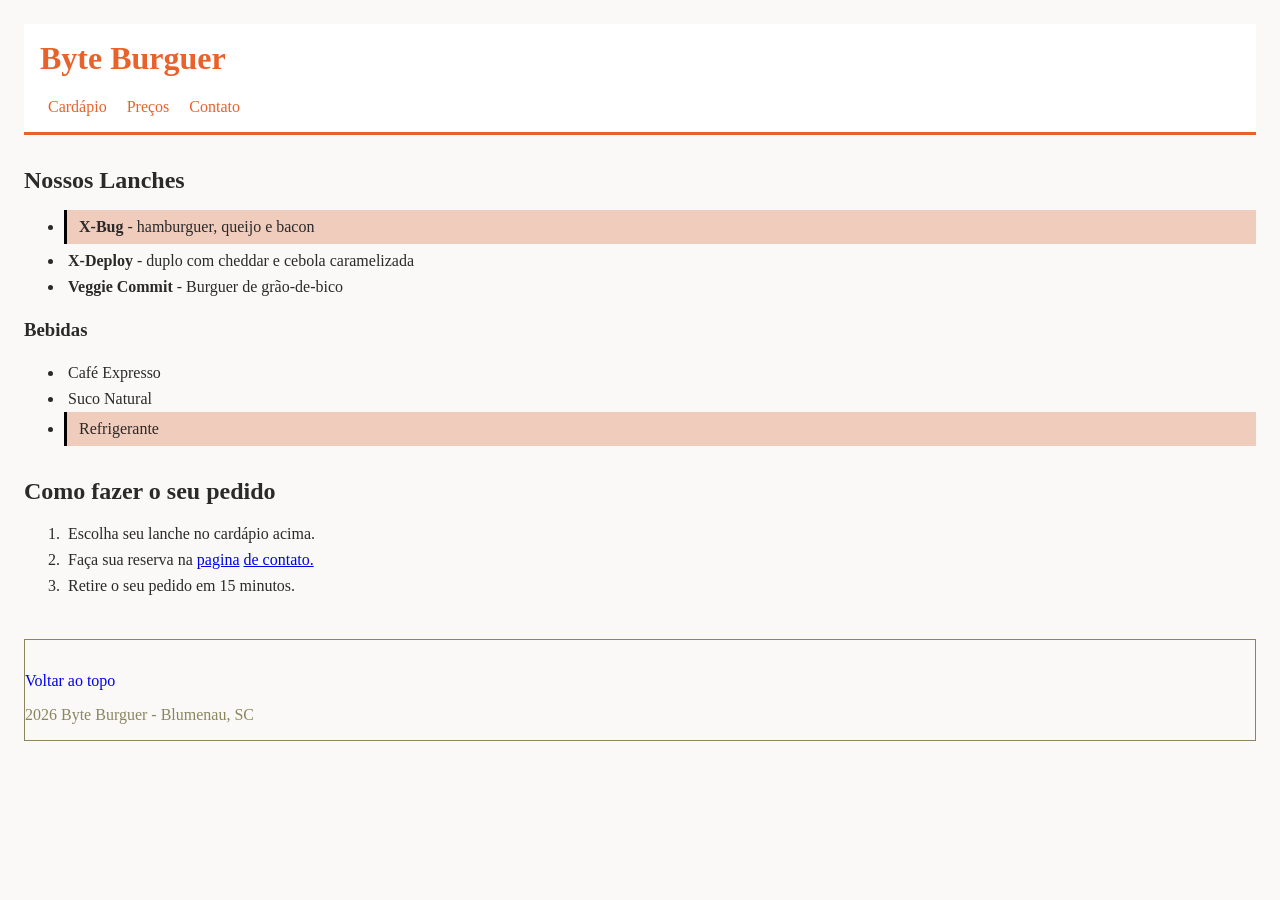
==== modulo-css/byte burguer/index.html @ 7fa10c3a "organizei melhor" ====
<!DOCTYPE html>
<html lang="pt-br">

<head>
    <meta charset="UTF-8">
    <meta name="viewport" content="width=device-width, initial-scale=1.0">
    <title>Byte Burguer</title>

    <link rel="stylesheet" href="style.css">
</head>

<body>
    <header>
        <h1 id="topo">Byte Burguer</h1>

        <nav>
            <a href="index.html">Cardápio</a>
            <a href="preços.html">Preços</a>
            <a href="contato.html">Contato</a>
        </nav>
    </header>

    <main>
        <section id="lanches">
            <h2>Nossos Lanches</h2>
            <ul>
                <li class="destaque">
                    <strong>X-Bug</strong> - hamburguer, queijo e bacon
                </li>

                <li>
                    <strong>X-Deploy</strong> - duplo com cheddar e cebola caramelizada
                </li>

                <li>
                    <strong>Veggie Commit</strong> - Burguer de grão-de-bico
                </li>
            </ul>

            <h3 id="bebidas">Bebidas</h3>
            <ul id="bebidasLista">
                <li>Café Expresso</li>
                <li>Suco Natural</li>
                <li class="destaque">Refrigerante</li>
            </ul>
        </section>

        <section id="como-pedir">
            <h2>Como fazer o seu pedido</h2>

            <ol>
                <li>Escolha seu lanche no cardápio acima.</li>
                <li>Faça sua reserva na 
                    <a href="contato.html">pagina</a>
                    <a href="contato.html">de contato.</a>
                </li>
                <li>Retire o seu pedido em 15 minutos.</li>
            </ol>
        </section>
    </main>

    <footer>
        <div class="topo">
            <p>
                <a id="voltar-topo" href="#topo">Voltar ao topo</a>
            </p>
            <p>2026 Byte Burguer - Blumenau, SC</p>
        </div>
    </footer>
</body>

</html>
---- modulo-css/byte burguer/style.css ----
* {
    box-sizing: border-box;
}

body {
    background-color: #faf9f7;
    color: #2a2a2a;
    margin: 24px;
}

h1 {
    color: #e8622c;
}

h2 {
    color: #2a2a2a;
    margin-top: 32px;
    margin-bottom: 8px;
}

header {
    background-color: white;
    padding: 16px;
    border-bottom: 3px solid #e8622c;
    margin-bottom: 24px;
}

nav a {
    color: #e8622c;
    text-decoration: none;
    padding: 4px 8px;
}

nav a:hover {
    background-color: #ffe8dd;
}

.destaque {
    background-color: #f0ccbd;
    border-left: solid black;
    padding: 8px 12px;
    margin-bottom: 4px;
}

li {
    padding: 4px;
}

#voltar-topo {
    text-decoration: none;
}

#topo {
    margin-top: 0;
}

#reserva {
    text-decoration: 0;
}

th,
td {
    border: 2px solid #e5e2dd;
    padding: 4px 8px;
    text-align: left;
}

th {
    background-color: #f0ccbd;
    border: 2px solid;
}

label {
    display: block;
    margin-bottom: 4px;
}

input,
textarea,
select {
    border: 1px solid #d5d1ca;
    padding: 4px;
    margin-bottom: 8px;
}

button:hover {
    background-color: #e8622c;
}
button {
    background-color: #e8622c;
    border: none;
    cursor: pointer;
}

footer {
    margin-top: 40px;
    padding-top: 16px;
    border: 1px solid;
    color: #8b8660;
}
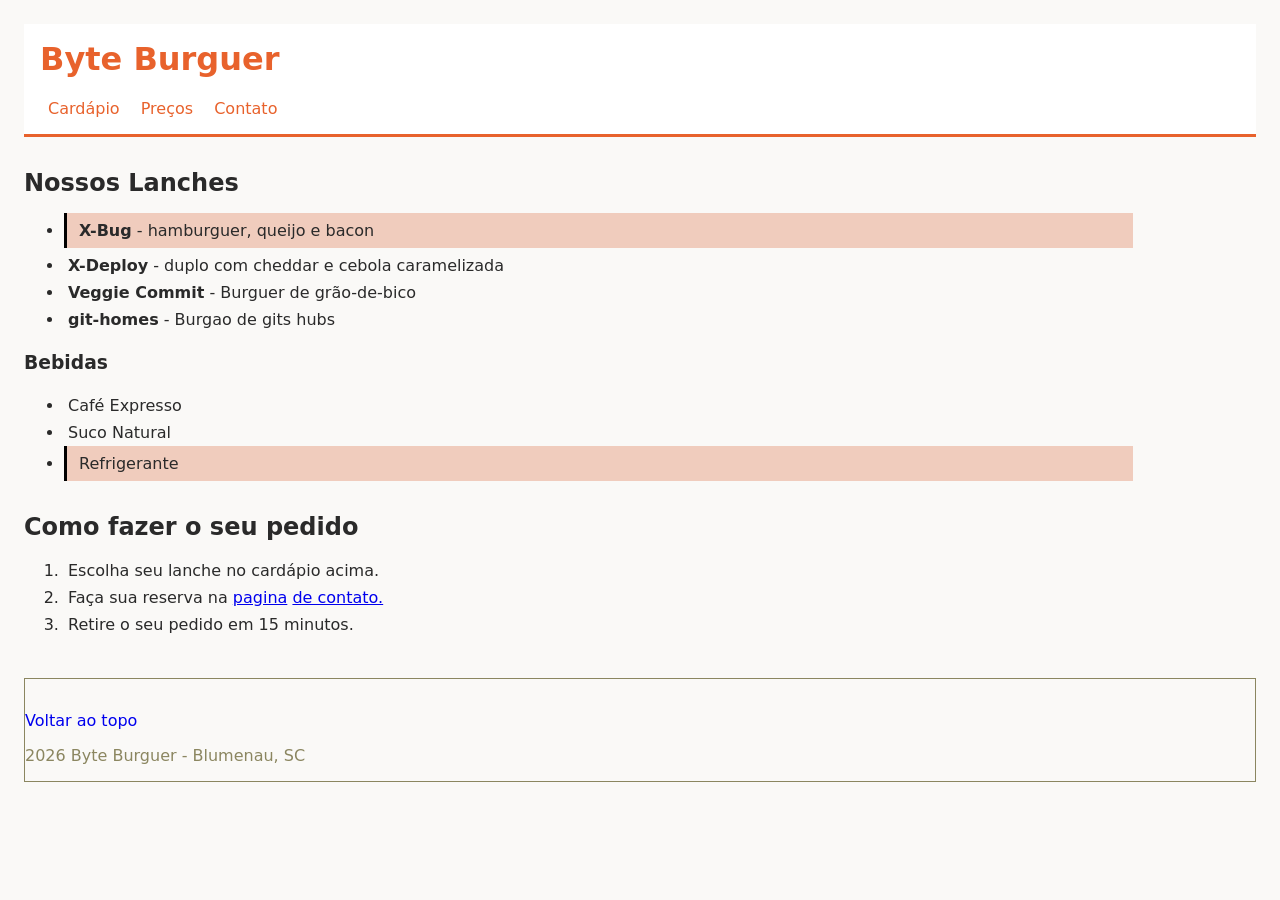
==== commit c9b8db7f: "adicionei novo burguer" ====
--- a/modulo-css/byte burguer/index.html
+++ b/modulo-css/byte burguer/index.html
@@ -35,6 +35,10 @@
                 <li>
                     <strong>Veggie Commit</strong> - Burguer de grão-de-bico
                 </li>
+
+                <li>
+                    <strong>git-homes</strong> - Burgao de gits hubs
+                </li>
             </ul>
 
             <h3 id="bebidas">Bebidas</h3>
--- a/modulo-css/byte burguer/style.css
+++ b/modulo-css/byte burguer/style.css
@@ -3,9 +3,18 @@
 }
 
 body {
+    font-family: system-ui, arial, sans-serif;
+    font-size: 1rem;
+    line-height: 1,5;
     background-color: #faf9f7;
     color: #2a2a2a;
     margin: 24px;
+}
+
+main {
+    width: 90%;
+    max-width: 70rem;
+    margin: 0;
 }
 
 h1 {
@@ -78,9 +87,16 @@
 input,
 textarea,
 select {
+    width: 75%;
     border: 1px solid #d5d1ca;
     padding: 4px;
     margin-bottom: 8px;
+}
+
+input:focus,
+textarea:focus,
+select:focus {
+    border-color: #e8622c;
 }
 
 button:hover {
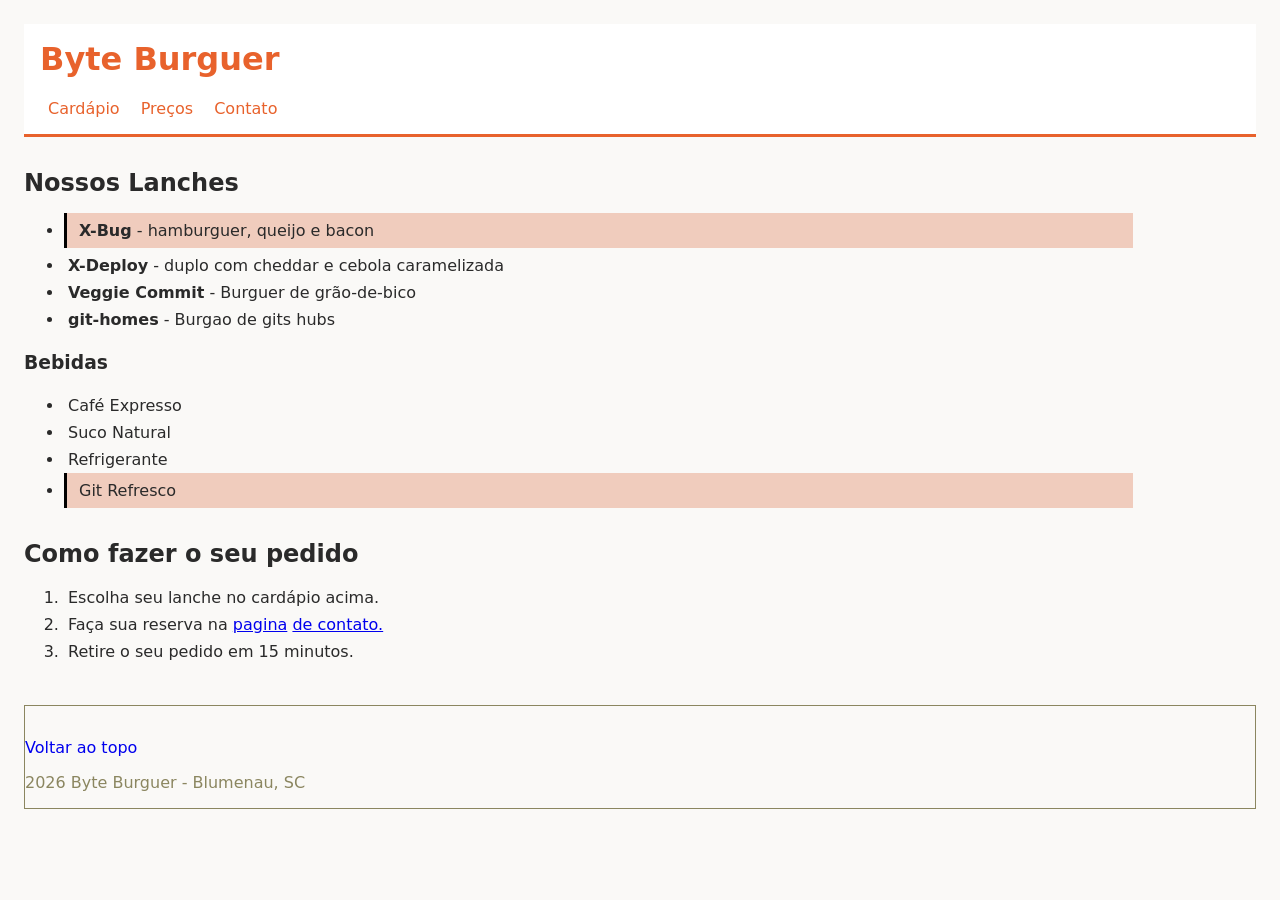
==== commit 694a5af3: "adicionei refresco" ====
--- a/modulo-css/byte burguer/index.html
+++ b/modulo-css/byte burguer/index.html
@@ -45,7 +45,8 @@
             <ul id="bebidasLista">
                 <li>Café Expresso</li>
                 <li>Suco Natural</li>
-                <li class="destaque">Refrigerante</li>
+                <li>Refrigerante</li>
+                <li class="destaque">Git Refresco</li>
             </ul>
         </section>
 
